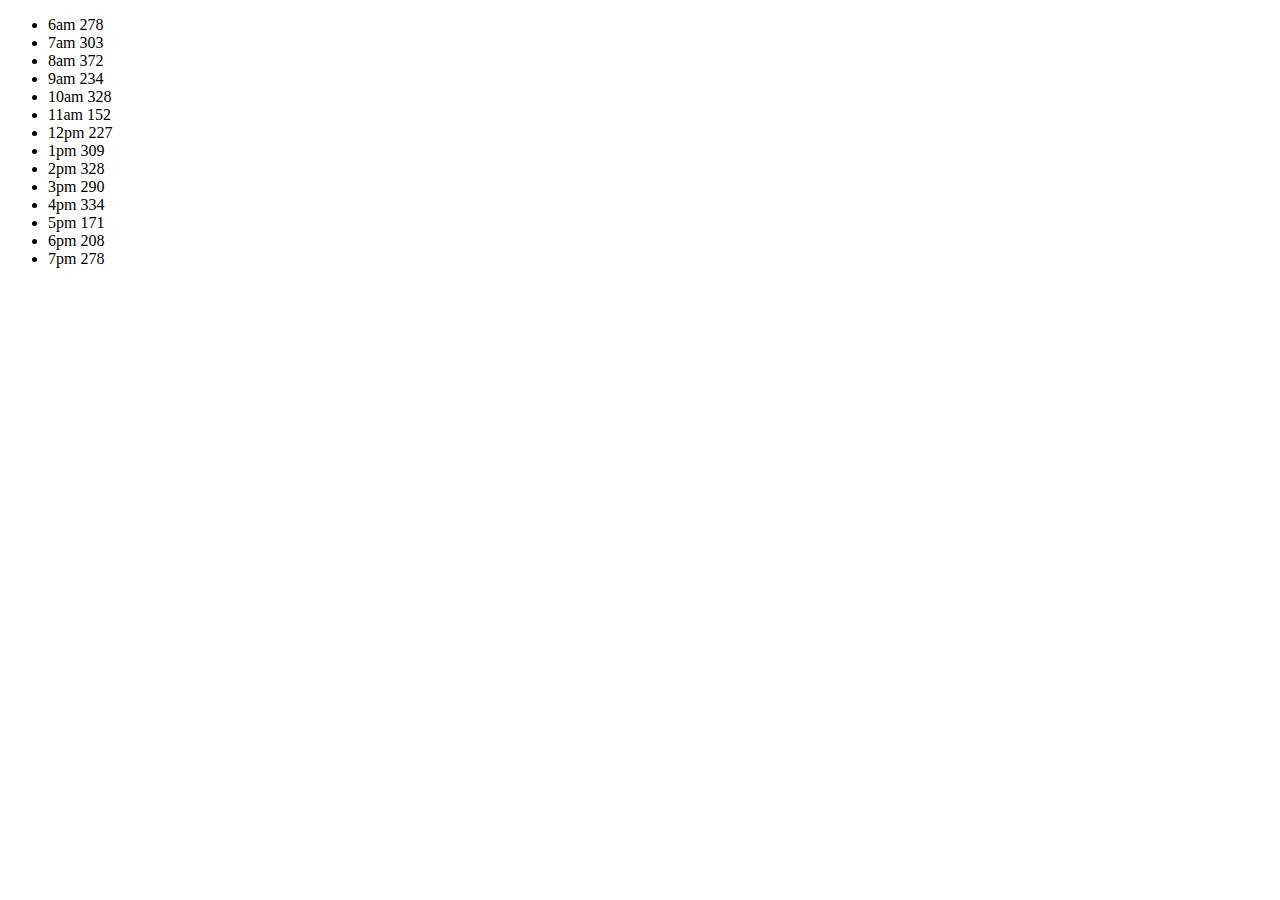
==== sales.html @ 2a5cd0b6 "created the data for the seattle shop" ====
<!DOCTYPE html>
<html lang="en">
<head>
    <meta charset="UTF-8">
    <meta http-equiv="X-UA-Compatible" content="IE=edge">
    <meta name="viewport" content="width=device-width, initial-scale=1.0">
    <title>Document</title>
</head>
<body>
    <ul id='seattle'></ul>
    
    <script src="app.js"></script>
</body>
</html>
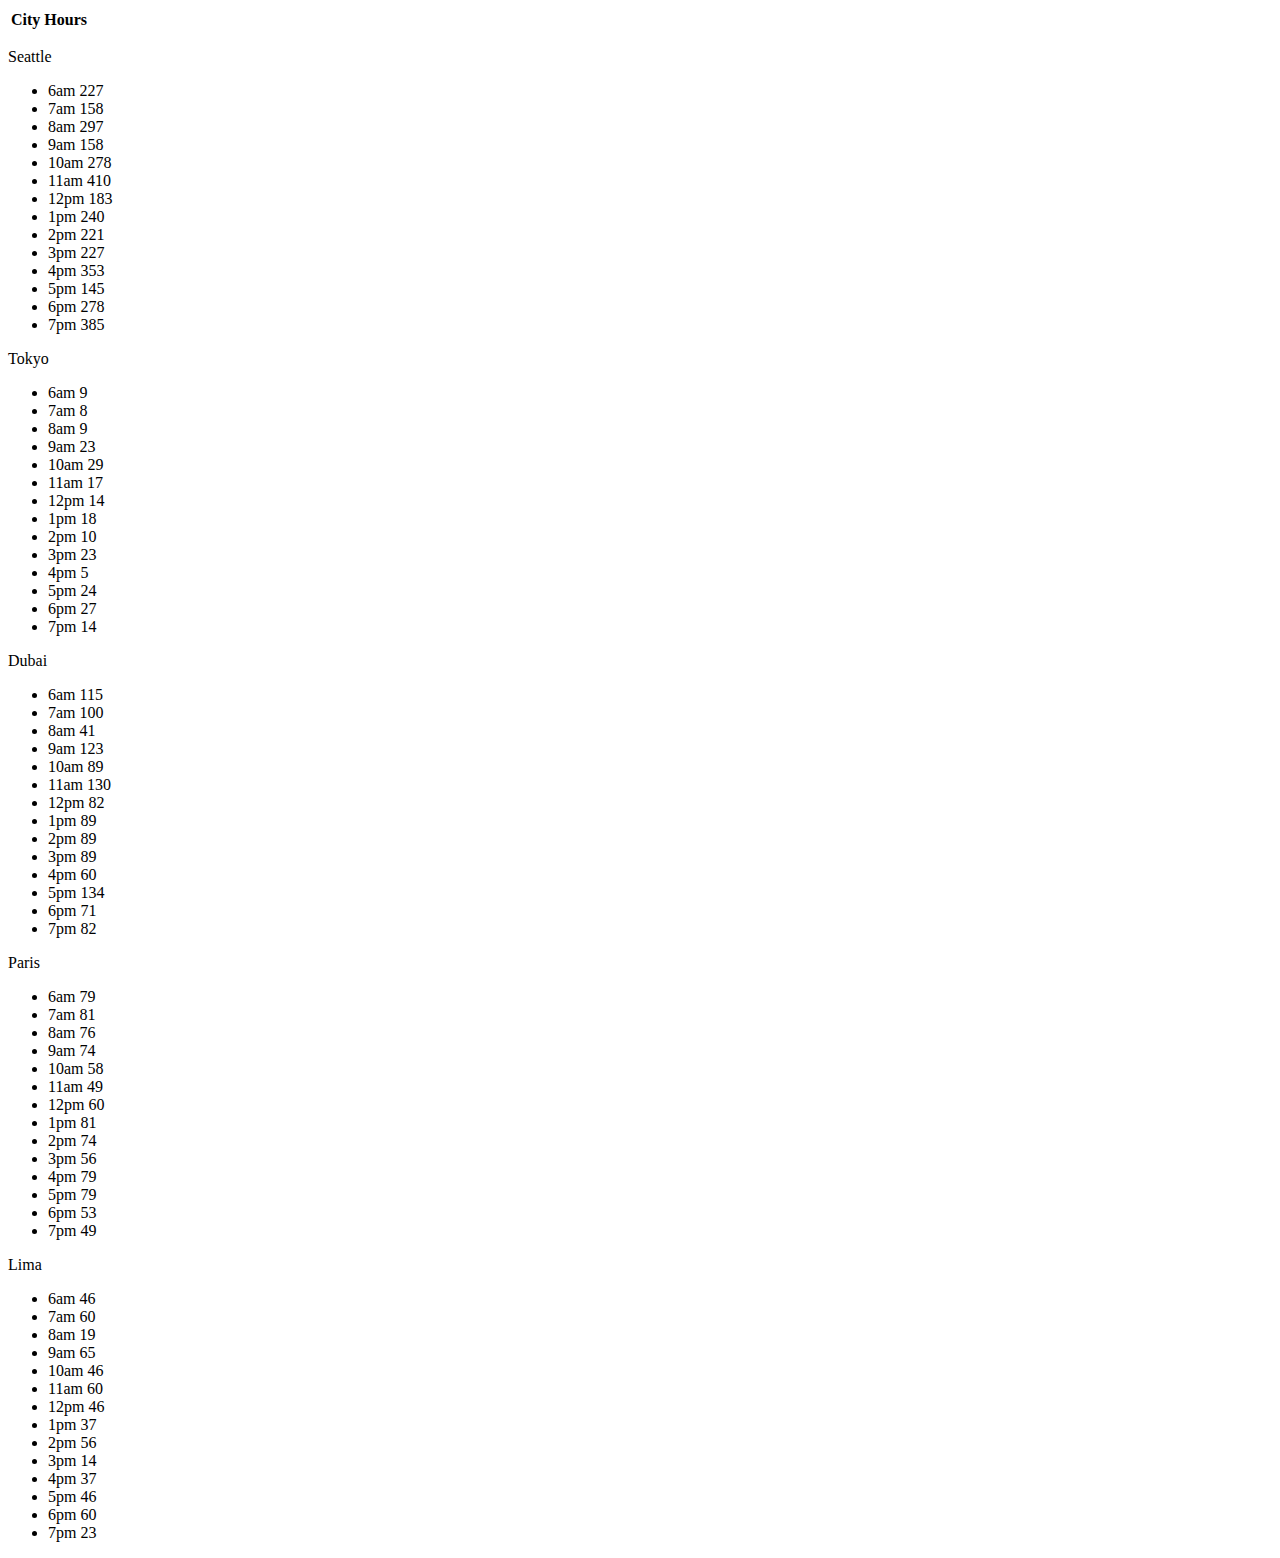
==== commit 8fc16ca3: "added the reset of locations and started the table" ====
--- a/sales.html
+++ b/sales.html
@@ -7,7 +7,105 @@
     <title>Document</title>
 </head>
 <body>
+    <table>
+        <tr>
+            <th>City</th>
+            <th>Hours</th>
+            <td></td>
+            <td></td>
+            <td></td>
+            <td></td>
+            <td></td>
+            <td></td>
+            <td></td>
+            <td></td>
+            <td></td>
+            <td></td>
+            <td></td>
+            <td></td>
+            <td></td>
+        </tr>
+        <tr>
+            <td></td>
+            <td></td>
+            <td></td>
+            <td></td>
+            <td></td>
+            <td></td>
+            <td></td>
+            <td></td>
+            <td></td>
+            <td></td>
+            <td></td>
+            <td></td>
+            <td></td>
+        </tr>
+        <tr>
+            <td></td>
+            <td></td>
+            <td></td>
+            <td></td>
+            <td></td>
+            <td></td>
+            <td></td>
+            <td></td>
+            <td></td>
+            <td></td>
+            <td></td>
+            <td></td>
+            <td></td>
+        </tr>
+        <tr>
+            <td></td>
+            <td></td>
+            <td></td>
+            <td></td>
+            <td></td>
+            <td></td>
+            <td></td>
+            <td></td>
+            <td></td>
+            <td></td>
+            <td></td>
+            <td></td>
+            <td></td>
+        </tr>
+        <tr>
+            <td></td>
+            <td></td>
+            <td></td>
+            <td></td>
+            <td></td>
+            <td></td>
+            <td></td>
+            <td></td>
+            <td></td>
+            <td></td>
+            <td></td>
+            <td></td>
+            <td></td>
+        </tr>
+
+
+
+
+
+
+    </table>
+    <lh >Seattle</lh>
     <ul id='seattle'></ul>
+
+    <lh >Tokyo</lh>
+    <ul id='tokyo'></ul>
+
+    <lh >Dubai</lh>
+    <ul id='dubai'></ul>
+
+    <lh >Paris</lh>
+    <ul id='paris'></ul>
+
+    <lh >Lima</lh>
+    <ul id='lima'></ul>
     
     <script src="app.js"></script>
 </body>
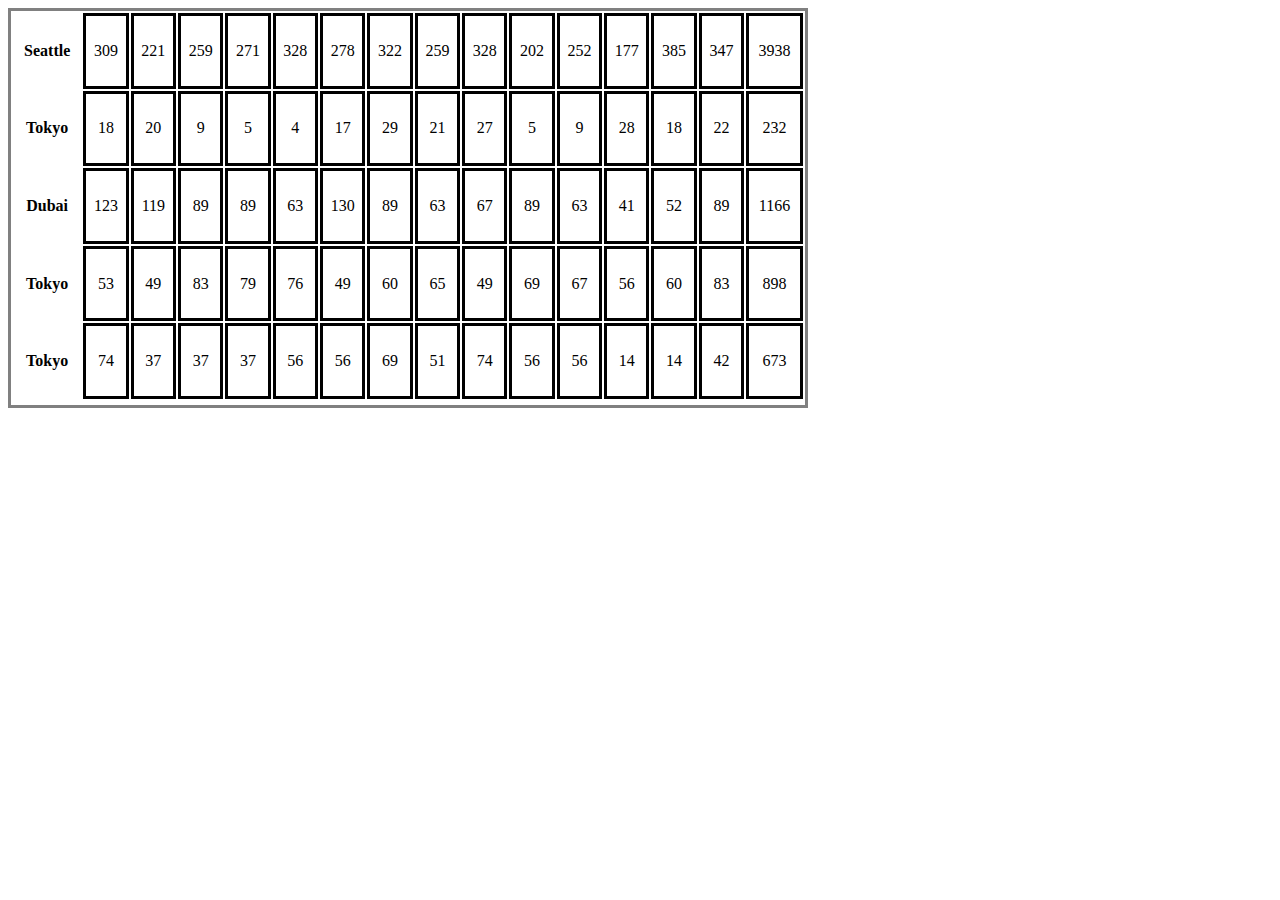
==== commit a304719d: "created a table and modified the styling" ====
--- a/sales.html
+++ b/sales.html
@@ -7,106 +7,28 @@
     <title>Document</title>
 </head>
 <body>
-    <table>
-        <tr>
-            <th>City</th>
-            <th>Hours</th>
-            <td></td>
-            <td></td>
-            <td></td>
-            <td></td>
-            <td></td>
-            <td></td>
-            <td></td>
-            <td></td>
-            <td></td>
-            <td></td>
-            <td></td>
-            <td></td>
-            <td></td>
-        </tr>
-        <tr>
-            <td></td>
-            <td></td>
-            <td></td>
-            <td></td>
-            <td></td>
-            <td></td>
-            <td></td>
-            <td></td>
-            <td></td>
-            <td></td>
-            <td></td>
-            <td></td>
-            <td></td>
-        </tr>
-        <tr>
-            <td></td>
-            <td></td>
-            <td></td>
-            <td></td>
-            <td></td>
-            <td></td>
-            <td></td>
-            <td></td>
-            <td></td>
-            <td></td>
-            <td></td>
-            <td></td>
-            <td></td>
-        </tr>
-        <tr>
-            <td></td>
-            <td></td>
-            <td></td>
-            <td></td>
-            <td></td>
-            <td></td>
-            <td></td>
-            <td></td>
-            <td></td>
-            <td></td>
-            <td></td>
-            <td></td>
-            <td></td>
-        </tr>
-        <tr>
-            <td></td>
-            <td></td>
-            <td></td>
-            <td></td>
-            <td></td>
-            <td></td>
-            <td></td>
-            <td></td>
-            <td></td>
-            <td></td>
-            <td></td>
-            <td></td>
-            <td></td>
-        </tr>
-
-
-
-
-
-
+    <table id="salestable">
+        
+       <thead id="tableheader"></thead>
+       <tbody id="tablebody"></tbody>
+       <tfoot id="tablefoot"></tfoot>
     </table>
-    <lh >Seattle</lh>
+    <!-- <lh >Seattle</lh> -->
     <ul id='seattle'></ul>
 
-    <lh >Tokyo</lh>
+    <!-- <lh >Tokyo</lh> -->
     <ul id='tokyo'></ul>
 
-    <lh >Dubai</lh>
+    <!-- <lh >Dubai</lh> -->
     <ul id='dubai'></ul>
 
-    <lh >Paris</lh>
+    <!-- <lh >Paris</lh> -->
     <ul id='paris'></ul>
 
-    <lh >Lima</lh>
+    <!-- <lh >Lima</lh> -->
     <ul id='lima'></ul>
     
     <script src="app.js"></script>
+    <link rel="stylesheet" href="style.css">
 </body>
 </html>--- a/style.css
+++ b/style.css
@@ -0,0 +1,10 @@
+table {
+
+    border-style: solid;
+    text-align: center;
+    width: 800px;
+    height: 400px;   
+}
+table td {
+    border-style: solid;
+}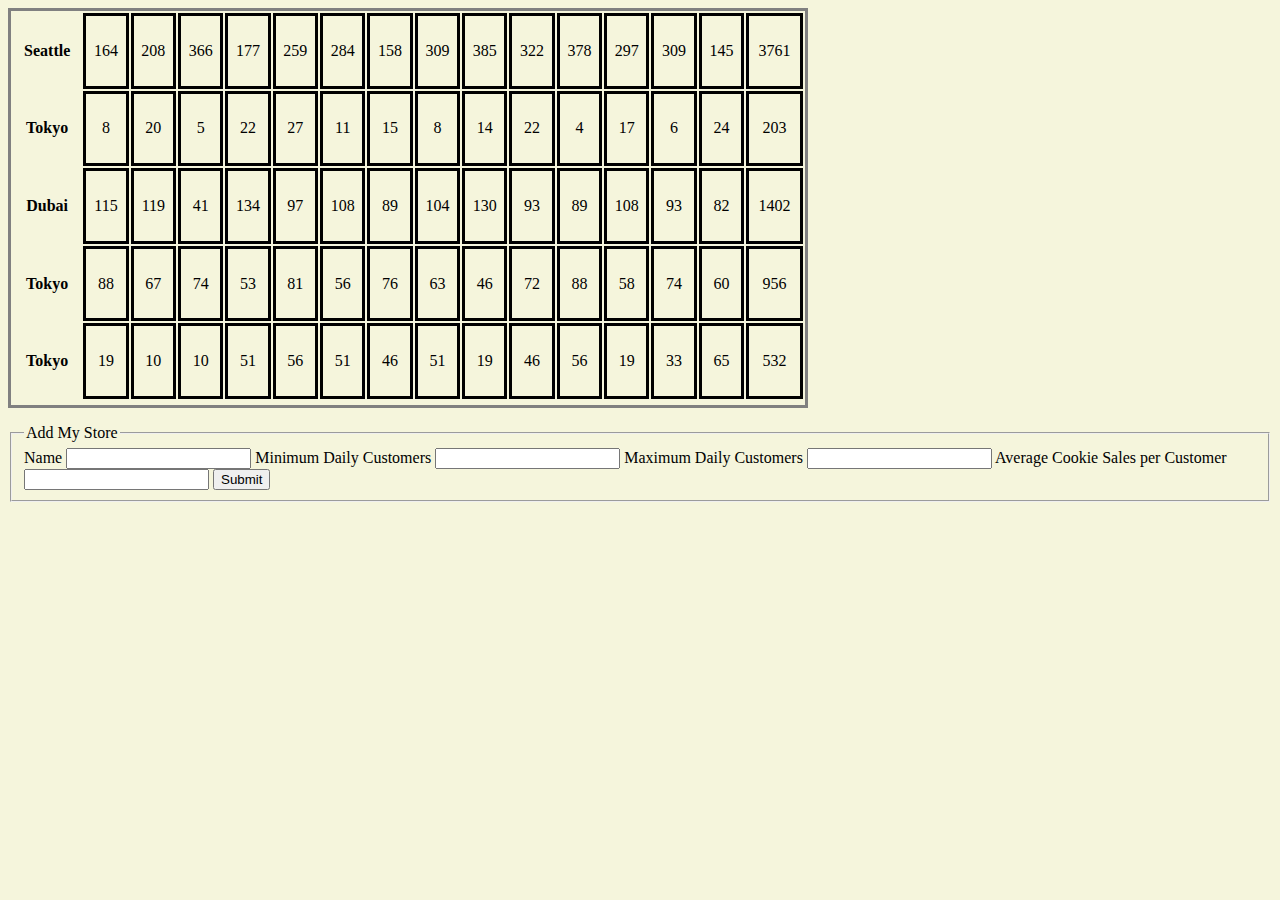
==== commit 733c3225: "added a form to the sales.html" ====
--- a/sales.html
+++ b/sales.html
@@ -30,5 +30,20 @@
     
     <script src="app.js"></script>
     <link rel="stylesheet" href="style.css">
+
+    <form id="newStore">
+        <fieldset>
+          <legend>Add My Store</legend>
+          <label>Name</label>
+          <input type="text" name="storeName" required>
+          <label>Minimum Daily Customers</label>
+          <input type="number" name="minCust" required>
+          <label>Maximum Daily Customers</label>
+          <input type="number" name="maxCust" required>
+          <label>Average Cookie Sales per Customer</label>
+          <input type="number" step="0.1" name="avgCookiesPerCust" required>
+          <button>Submit</button>
+        </fieldset>
+      </form>
 </body>
 </html>--- a/style.css
+++ b/style.css
@@ -1,3 +1,34 @@
+body {
+    background-color: beige;
+}
+head {
+    border-style: solid;
+}
+h1 {
+    text-align: center;
+    font-family: 'Lucida Sans', 'Lucida Sans Regular', 'Lucida Grande', 'Lucida Sans Unicode', Geneva, Verdana, sans-serif;
+    text-shadow: chocolate;
+    text-indent: 10px;
+    text-decoration: cyan;
+}
+nav {
+    text-align: center;
+    background-color: rgb(226, 195, 156);
+    
+}
+img {
+    text-align: center;
+    width: 800px;
+    image-rendering: crisp-edges;
+    image-orientation: flip;
+    padding: 50px;
+}
+
+h2 {
+    background: rgb(219, 197, 177);
+    text-align: center;
+}
+
 table {
 
     border-style: solid;
@@ -7,4 +38,15 @@
 }
 table td {
     border-style: solid;
+}
+p {
+    text-align: center;
+    font-size: large;
+
+}
+footer {
+    background: salmon;
+    size: 400px;
+    font-size: large;
+
 }